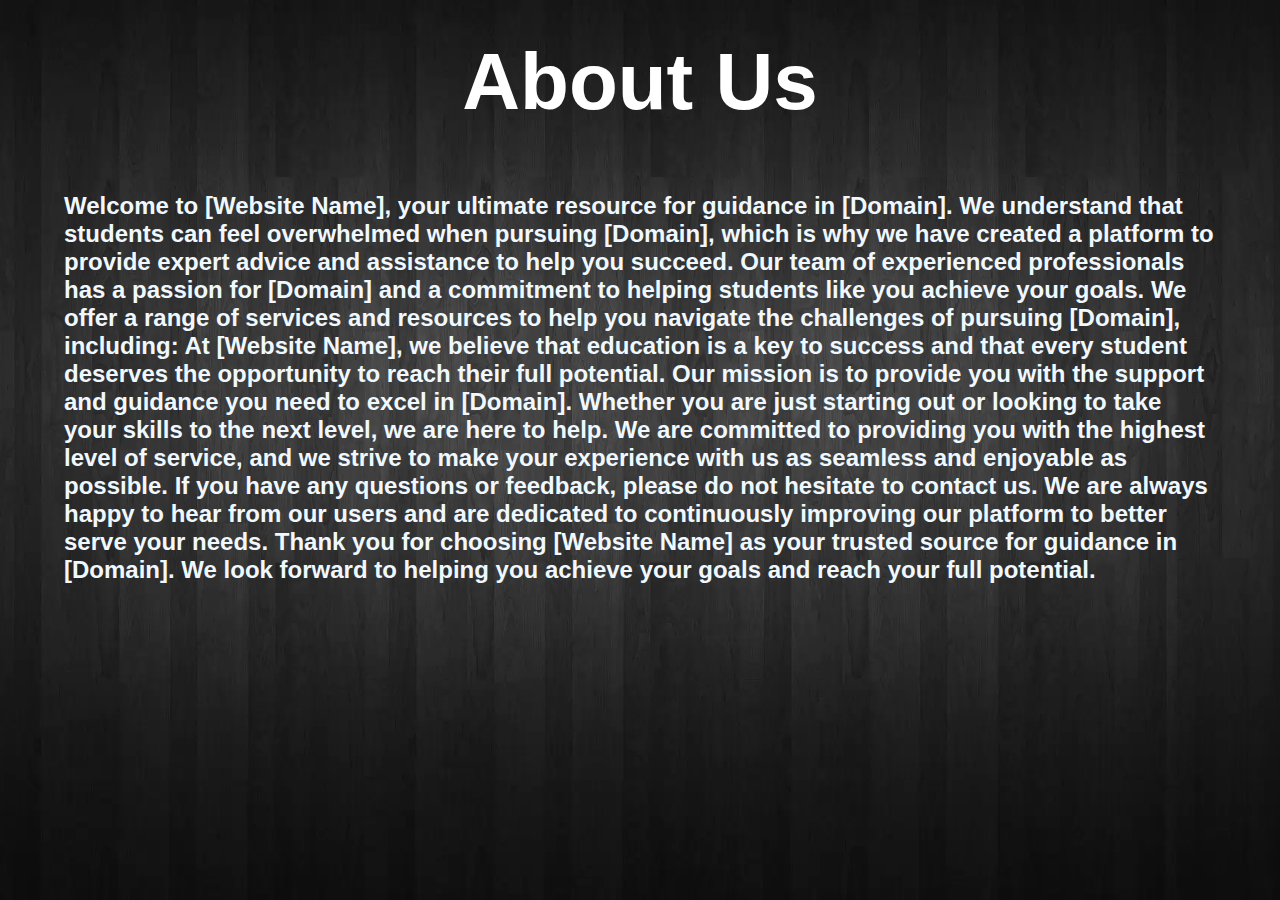
==== about.html @ 2a5ec7b1 "Add files via upload" ====
<!DOCTYPE html>
<html lang="en">
<head>
    <meta charset="UTF-8">
    <meta http-equiv="X-UA-Compatible" content="IE=edge">
    <meta name="viewport" content="width=device-width, initial-scale=1.0">
    <title>About Us </title>
    <style>
        body {
          font-family: cursive;
        }
        
        .glowtwo {
          font-size: 80px;
          color: #fff;
          text-align: center;
          animation: glow 1s ease-in-out infinite alternate;
        }
        
        @-webkit-keyframes glow {
          from {
            text-shadow: 0 0 10px #fff, 0 0 20px #fff, 0 0 30px rgb(29, 5, 38), 0 0 40px #231b22, 0 0 50px #a20edc, 0 0 60px #cc0ce1, 0 0 70px #8d23cb;
          }
          
          to {
            text-shadow: 0 0 20px #fff, 0 0 30px #830c12, 0 0 40px #102219, 0 0 50px #29a9ba, 0 0 60px #a31abe, 0 0 70px #44a3b0, 0 0 80px #1c5183;
          }
        }
        </style>
    <link rel="stylesheet" href="stylethree.css">

</head>
<body>
    <div class="about">
        <br>
        <br>
        <h1 class="glowtwo">About Us</h1>
        <h2>Welcome to [Website Name], your ultimate resource for guidance in [Domain]. We understand that students can feel overwhelmed when pursuing [Domain], which is why we have created a platform to provide expert advice and assistance to help you succeed.

            Our team of experienced professionals has a passion for [Domain] and a commitment to helping students like you achieve your goals. We offer a range of services and resources to help you navigate the challenges of pursuing [Domain], including:
            
            At [Website Name], we believe that education is a key to success and that every student deserves the opportunity to reach their full potential. Our mission is to provide you with the support and guidance you need to excel in [Domain]. Whether you are just starting out or looking to take your skills to the next level, we are here to help.
            
            We are committed to providing you with the highest level of service, and we strive to make your experience with us as seamless and enjoyable as possible. If you have any questions or feedback, please do not hesitate to contact us. We are always happy to hear from our users and are dedicated to continuously improving our platform to better serve your needs.
            
            Thank you for choosing [Website Name] as your trusted source for guidance in [Domain]. We look forward to helping you achieve your goals and reach your full potential.</h2>
    </div>
</body>
</html>
---- stylethree.css ----
*{
    padding: 0;
    margin: 0;
    font-family: 'Josefin Sans' , sans-serif;
    box-sizing: border-box;
}
.about{
    background-color: aqua;
    height: 100vh;
    width: 100%;
    background-image: url("background7.jpeg");
    background-size: cover;
    background-position: center;


}


.about h2{
    margin-top: 5%;
    margin-right: 5%;
    margin-left: 5%;
    color: aliceblue;
}
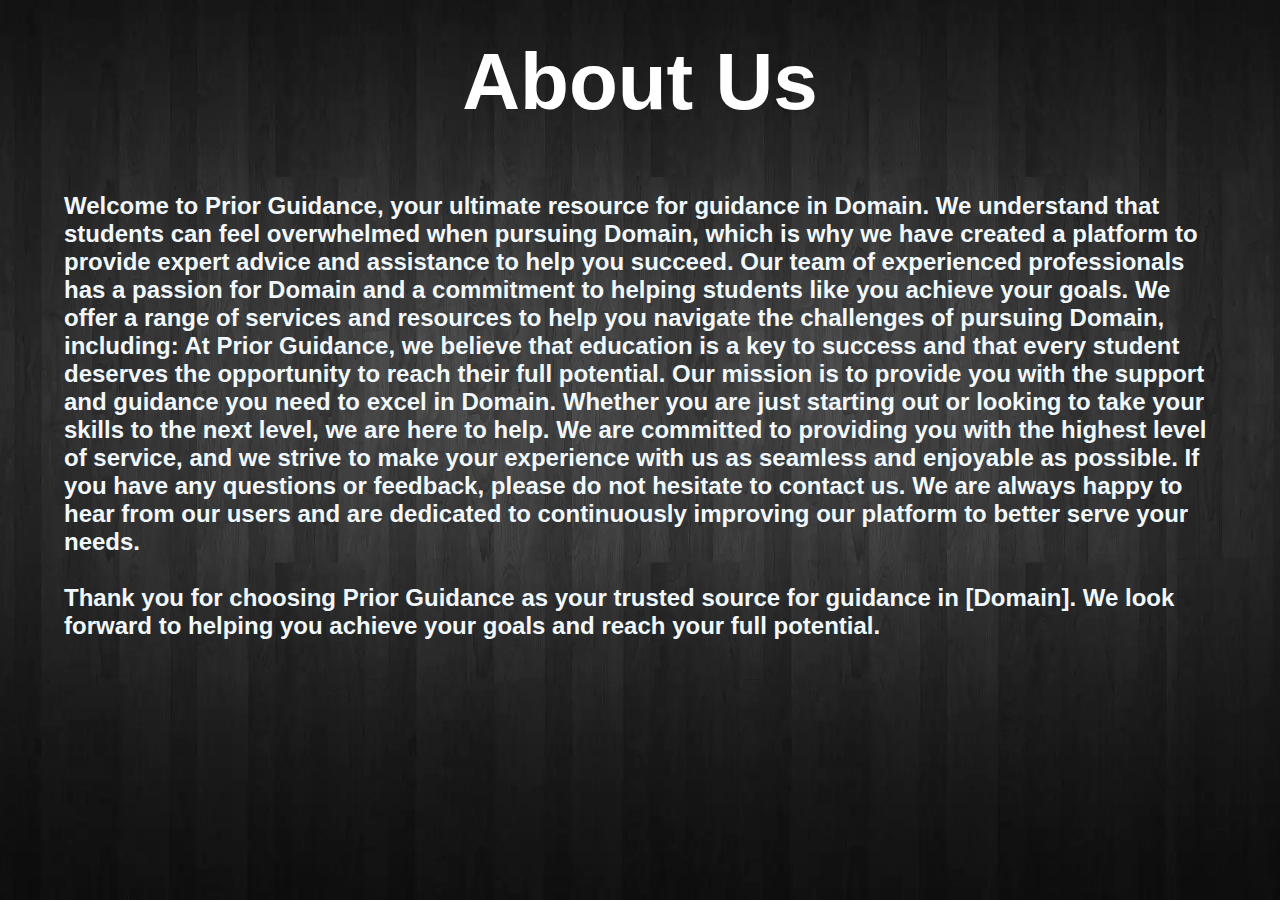
==== commit 19c5e5f0: "Update about.html" ====
--- a/about.html
+++ b/about.html
@@ -35,15 +35,18 @@
         <br>
         <br>
         <h1 class="glowtwo">About Us</h1>
-        <h2>Welcome to [Website Name], your ultimate resource for guidance in [Domain]. We understand that students can feel overwhelmed when pursuing [Domain], which is why we have created a platform to provide expert advice and assistance to help you succeed.
+        <h2>Welcome to Prior Guidance, your ultimate resource for guidance in Domain. We understand that students can feel overwhelmed when pursuing Domain, which is why we have created a platform to provide expert advice and assistance to help you succeed.
 
-            Our team of experienced professionals has a passion for [Domain] and a commitment to helping students like you achieve your goals. We offer a range of services and resources to help you navigate the challenges of pursuing [Domain], including:
+            Our team of experienced professionals has a passion for Domain and a commitment to helping students like you achieve your goals. We offer a range of services and resources to help you navigate the challenges of pursuing Domain, including:
             
-            At [Website Name], we believe that education is a key to success and that every student deserves the opportunity to reach their full potential. Our mission is to provide you with the support and guidance you need to excel in [Domain]. Whether you are just starting out or looking to take your skills to the next level, we are here to help.
+            At Prior Guidance, we believe that education is a key to success and that every student deserves the opportunity to reach their full potential. Our mission is to provide you with the support and guidance you need to excel in Domain. Whether you are just starting out or looking to take your skills to the next level, we are here to help.
             
             We are committed to providing you with the highest level of service, and we strive to make your experience with us as seamless and enjoyable as possible. If you have any questions or feedback, please do not hesitate to contact us. We are always happy to hear from our users and are dedicated to continuously improving our platform to better serve your needs.
+
+            <br>
+            <br>
             
-            Thank you for choosing [Website Name] as your trusted source for guidance in [Domain]. We look forward to helping you achieve your goals and reach your full potential.</h2>
+            Thank you for choosing Prior Guidance as your trusted source for guidance in [Domain]. We look forward to helping you achieve your goals and reach your full potential.</h2>
     </div>
 </body>
-</html>+</html>
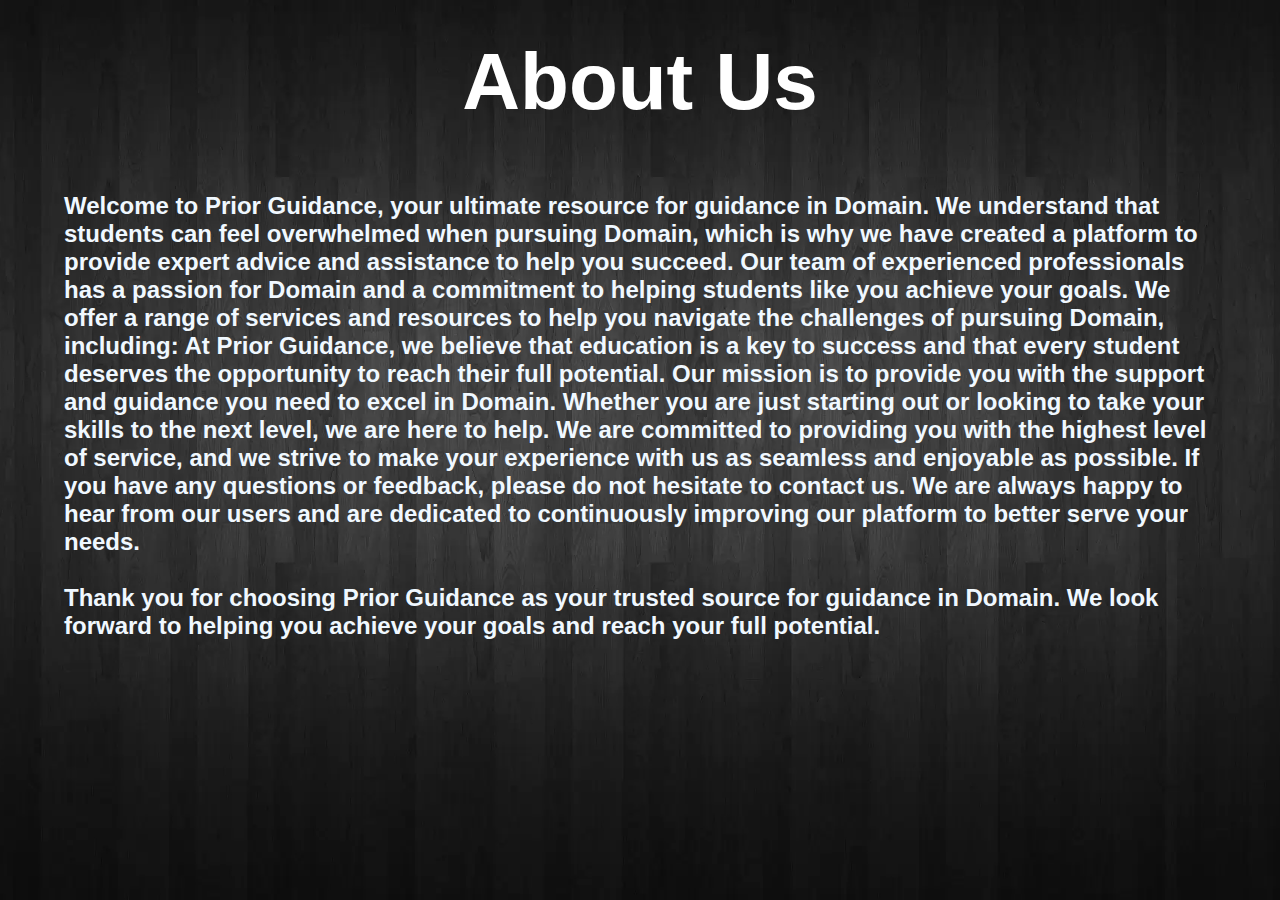
==== commit aa7462ca: "Update about.html" ====
--- a/about.html
+++ b/about.html
@@ -46,7 +46,7 @@
             <br>
             <br>
             
-            Thank you for choosing Prior Guidance as your trusted source for guidance in [Domain]. We look forward to helping you achieve your goals and reach your full potential.</h2>
+            Thank you for choosing Prior Guidance as your trusted source for guidance in Domain. We look forward to helping you achieve your goals and reach your full potential.</h2>
     </div>
 </body>
 </html>
